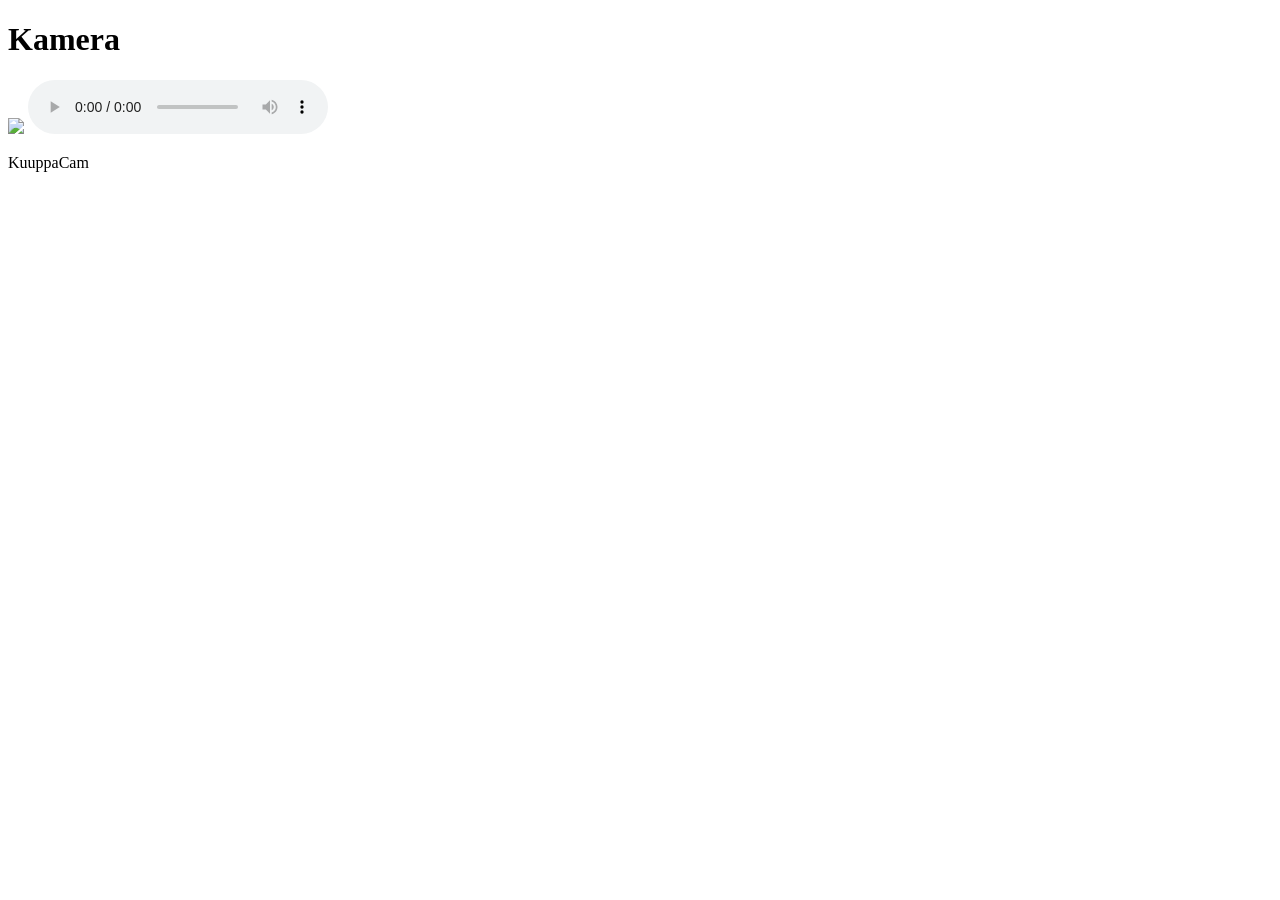
==== kamera.html @ a826f75d "Rename kamera to kamera.html" ====
<!DOCTYPE html>
<html>
    <style>
        img {
            max-width: 100%;
            max-height: 90%;
        }
    </style>
    <body>
        <h1>Kamera</h1>
        <img
        src="http://192.168.100.20:8080/video"/>
        <audio controls>
        <source src="http://192.168.100.20:8080/audio.wav" type="audio/wav">
        </audio>
        <p>KuuppaCam</p>
    </body>
</html>
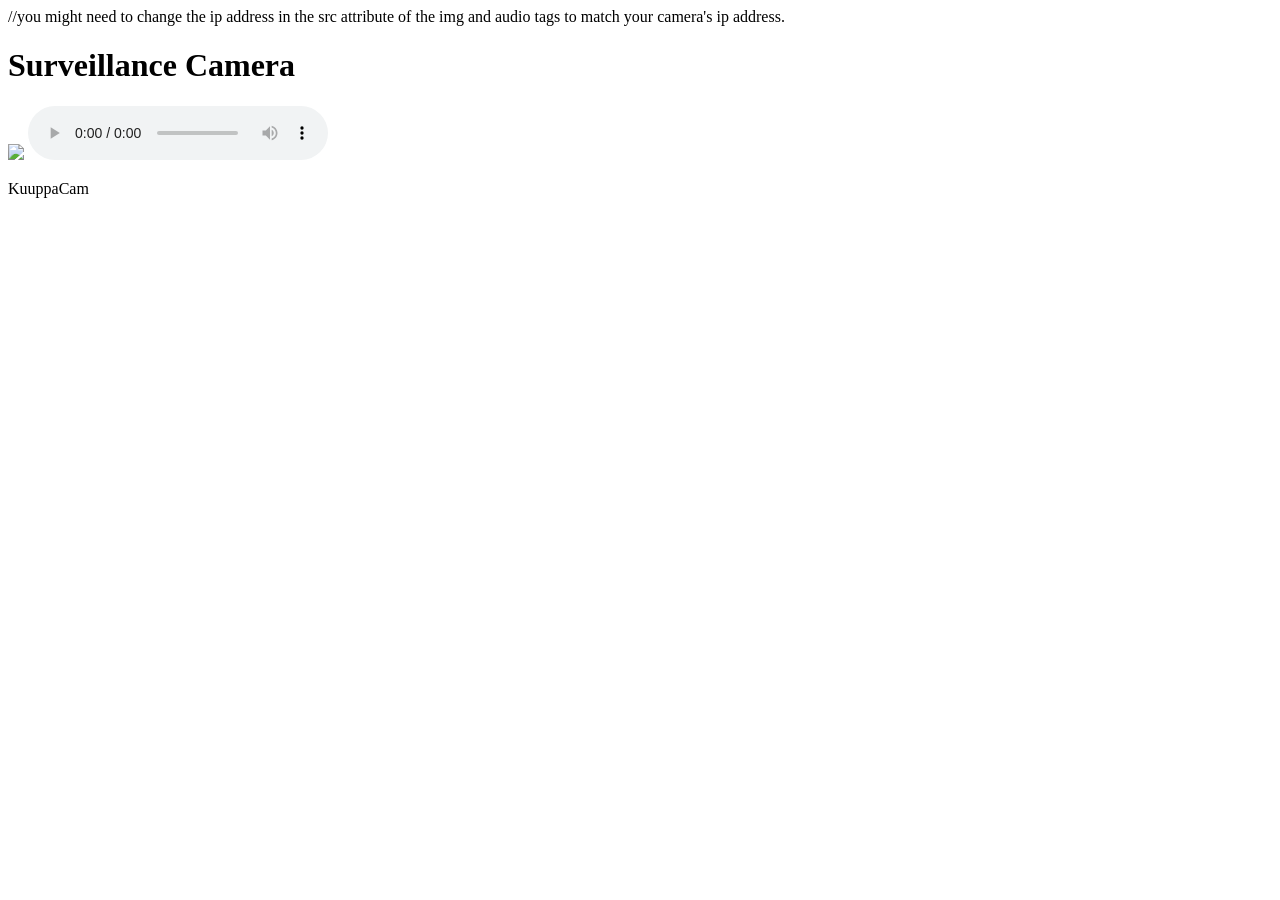
==== commit 3f56b507: "edit" ====
--- a/kamera.html
+++ b/kamera.html
@@ -1,18 +1,19 @@
+//you might need to change the ip address in the src attribute of the img and audio tags to match your camera's ip address.
 <!DOCTYPE html>
 <html>
     <style>
-        img {
+        img  {
             max-width: 100%;
             max-height: 90%;
         }
     </style>
     <body>
-        <h1>Kamera</h1>
-        <img
+        <h1>Surveillance Camera</h1>
+        <img 
         src="http://192.168.100.20:8080/video"/>
         <audio controls>
-        <source src="http://192.168.100.20:8080/audio.wav" type="audio/wav">
+            <source src="http://192.168.100.20:8080/audio.wav" type="audio/wav">
         </audio>
         <p>KuuppaCam</p>
     </body>
-</html>
+</html>
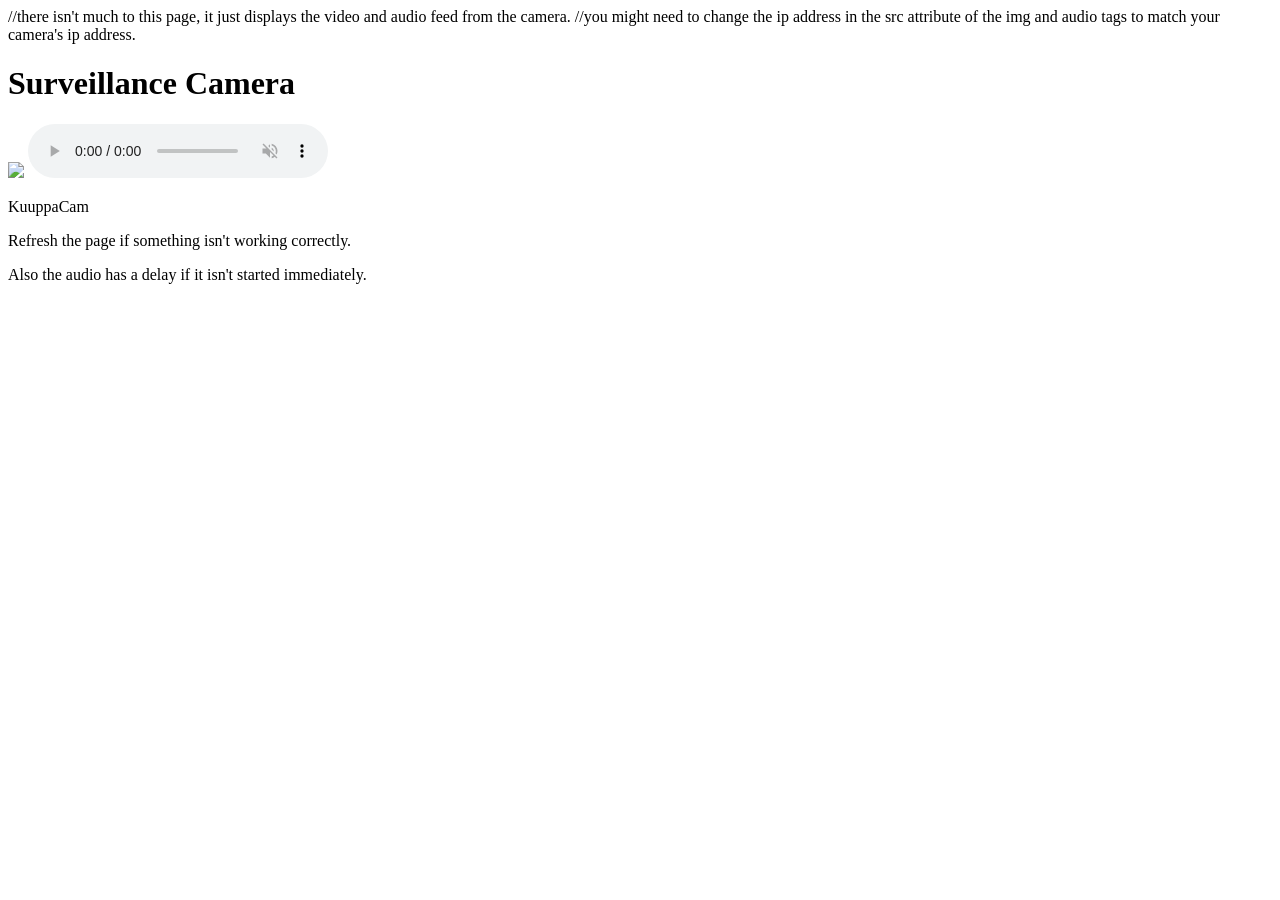
==== commit a0e68a82: "edit" ====
--- a/kamera.html
+++ b/kamera.html
@@ -1,3 +1,4 @@
+//there isn't much to this page, it just displays the video and audio feed from the camera.
 //you might need to change the ip address in the src attribute of the img and audio tags to match your camera's ip address.
 <!DOCTYPE html>
 <html>
@@ -11,9 +12,11 @@
         <h1>Surveillance Camera</h1>
         <img 
         src="http://192.168.100.20:8080/video"/>
-        <audio controls>
+        <audio controls autoplay muted>
             <source src="http://192.168.100.20:8080/audio.wav" type="audio/wav">
         </audio>
         <p>KuuppaCam</p>
+        <p>Refresh the page if something isn't working correctly.</p>
+        <p>Also the audio has a delay if it isn't started immediately.</p>
     </body>
 </html>
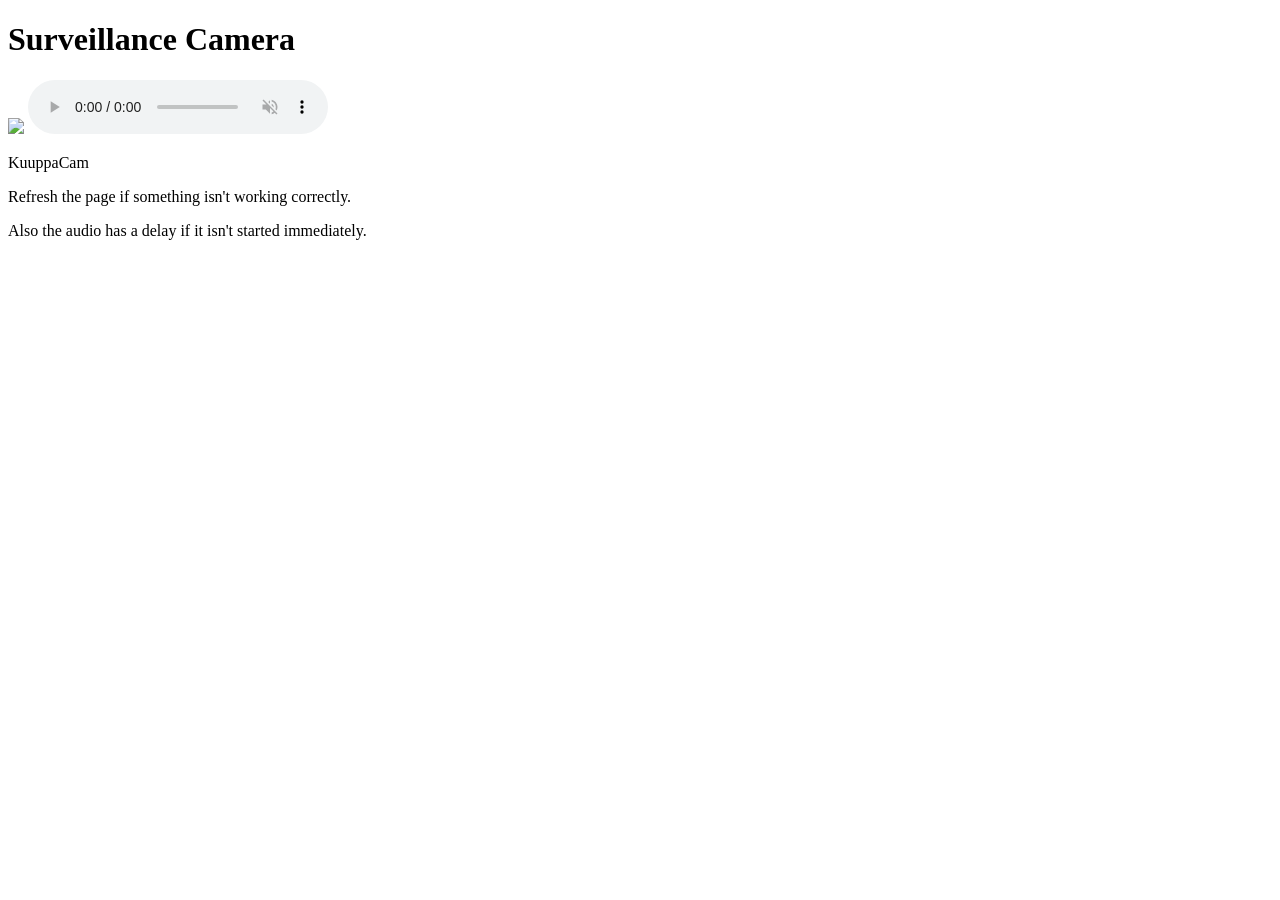
==== commit d6d1854e: "edit" ====
--- a/kamera.html
+++ b/kamera.html
@@ -1,5 +1,5 @@
-//there isn't much to this page, it just displays the video and audio feed from the camera.
-//you might need to change the ip address in the src attribute of the img and audio tags to match your camera's ip address.
+<!--there isn't much to this page, it just displays the video and audio feed from the camera.
+you might need to change the ip address in the src attribute of the img and audio tags to match your camera's ip address. -->
 <!DOCTYPE html>
 <html>
     <style>
